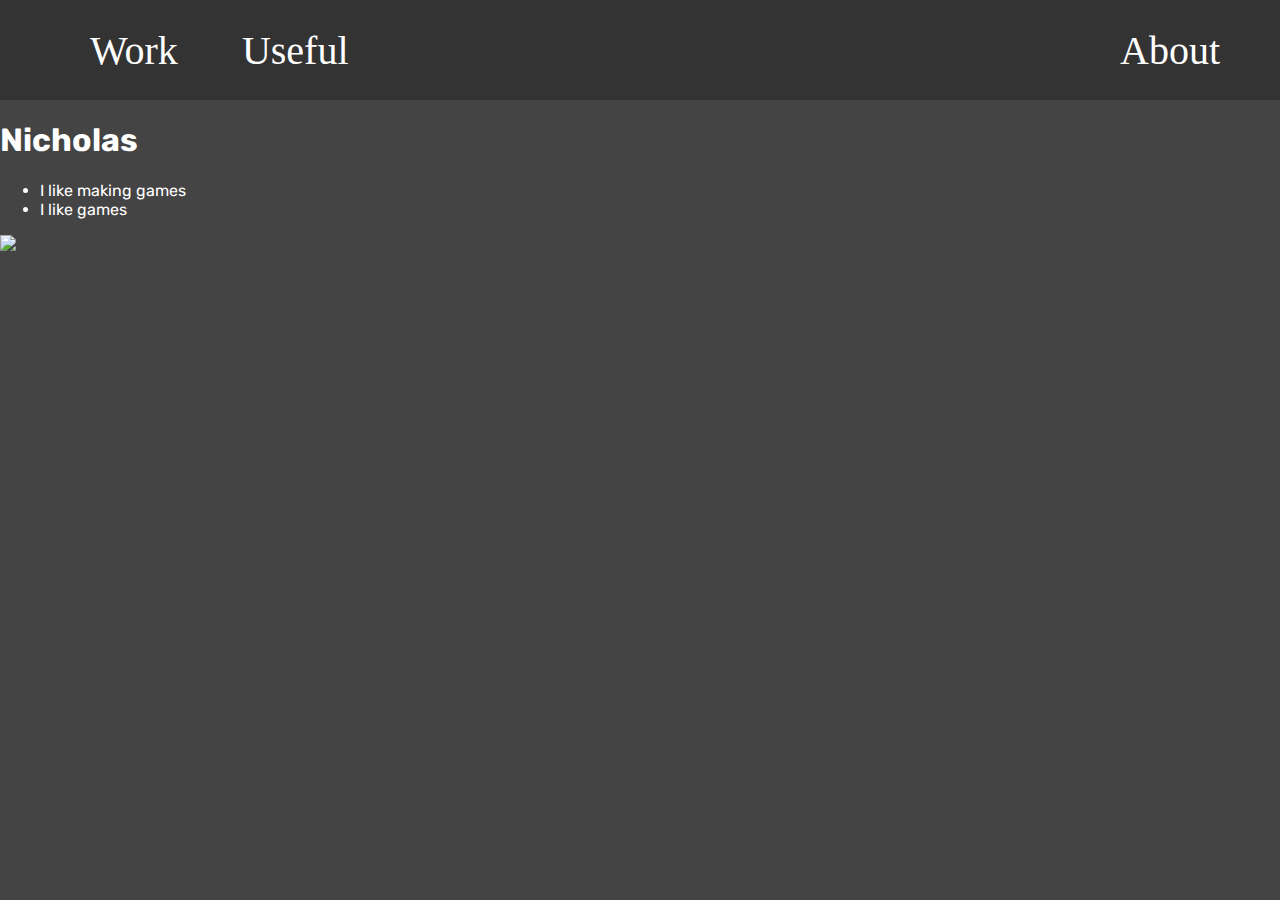
==== about.html @ 8cade965 "Create about.html" ====
<html>
  <head>
    <title>Title</title>
    <link rel="stylesheet" href="./style.css">
    </head>
  <body>
    <header>
        <nav class="Header">
            <div class="Left">
                <a href="">Work</a>
                <a href="">Useful</a>
            </div>
            <div class="Right">
                <a href="">About</a>
            </div>
        </nav>
    </header>
    <main>
      <h1>Nicholas</h1>
      <ul>
        <li>I like making games <img width="15em" src="https://i.pinimg.com/originals/00/b0/10/00b010aa0f2a594162f8928a7655f9d5.png"></li>
        <li>I like games <img width="15em" src="https://th.bing.com/th/id/R.a1c844c311b19a93a94d5eab273d7ab9?rik=NCREq5SEuaWx6w&riu=http%3a%2f%2fwww.rw-designer.com%2ficon-image%2f21521-256x256x32.png&ehk=stiac%2b%2bMa32YZd%2fF0Iy4%2bwEm75PDPoPgEvqn%2f7spyQQ%3d&risl=&pid=ImgRaw&r=0"></li>
      </ul>
      <img src="https://tr.rbxcdn.com/180DAY-13bab22cb8646be813741450bc445ac0/768/432/Image/Webp/noFilter"/>
    </main>
  </body>
</html>
---- style.css ----
@import url('https://fonts.googleapis.com/css2?family=Fira+Mono:wght@400;500;700&family=Fredoka:wght@300..700&family=Josefin+Slab:ital,wght@0,100..700;1,100..700&family=Rubik:ital,wght@0,300..900;1,300..900&display=swap');

html {
    font-family: "Rubik", serif;
}

header {
    background-color: #333333;
    display: flex;
    align-items: center;
    height: 100px;
}

.Left a {
    margin-bottom: 0px;
    margin-left: 60px;
    font-size: 40px;
    text-decoration: none;
}

.Left:first-child {
    margin-left: 30px;
}

.Right a {
    margin-bottom: 0px;
    margin-right: 60px;
    font-size: 40px;
    text-decoration: none;
}

.Header a {
    transition: 0.3s;
}

.Header{
    font-family: cursive;
    display: flex;
    justify-content: space-between;
    width: 100%;
}

.Header a:visited {
    background-color: gray;
    color: white;
}

.Header a:hover {
    transition: 0.3s;
    font-size: 50px;
}

body{
    background-color: #444444;
    color: white;
    margin: 0px;
}

body section {
    display: flex;
    justify-content: left;
    font-family: Arial, Helvetica, sans-serif;
}

.Introduction .TheRealIntroductionThatIDontHaveANameFor {
    font-family: "Rubik", serif;
    margin-left: 40px;
    font-size: 50px;
}

.TheRealIntroductionThatIDontHaveANameFor .stuff {
    font-family:'Segoe UI', Tahoma, Geneva, Verdana, sans-serif;
    margin-left: 60px;
    font-size: 30px;
}

.TheRealIntroductionThatIDontHaveANameFor .stuff ul {
    margin-left: 30px;
}

.TheRealIntroductionThatIDontHaveANameFor .stuff a {
    font-family: "Fira Mono", serif;
    font-weight: 400;
    font-style: normal;
}

footer {
    display: flex;
    flex-direction: column;
}
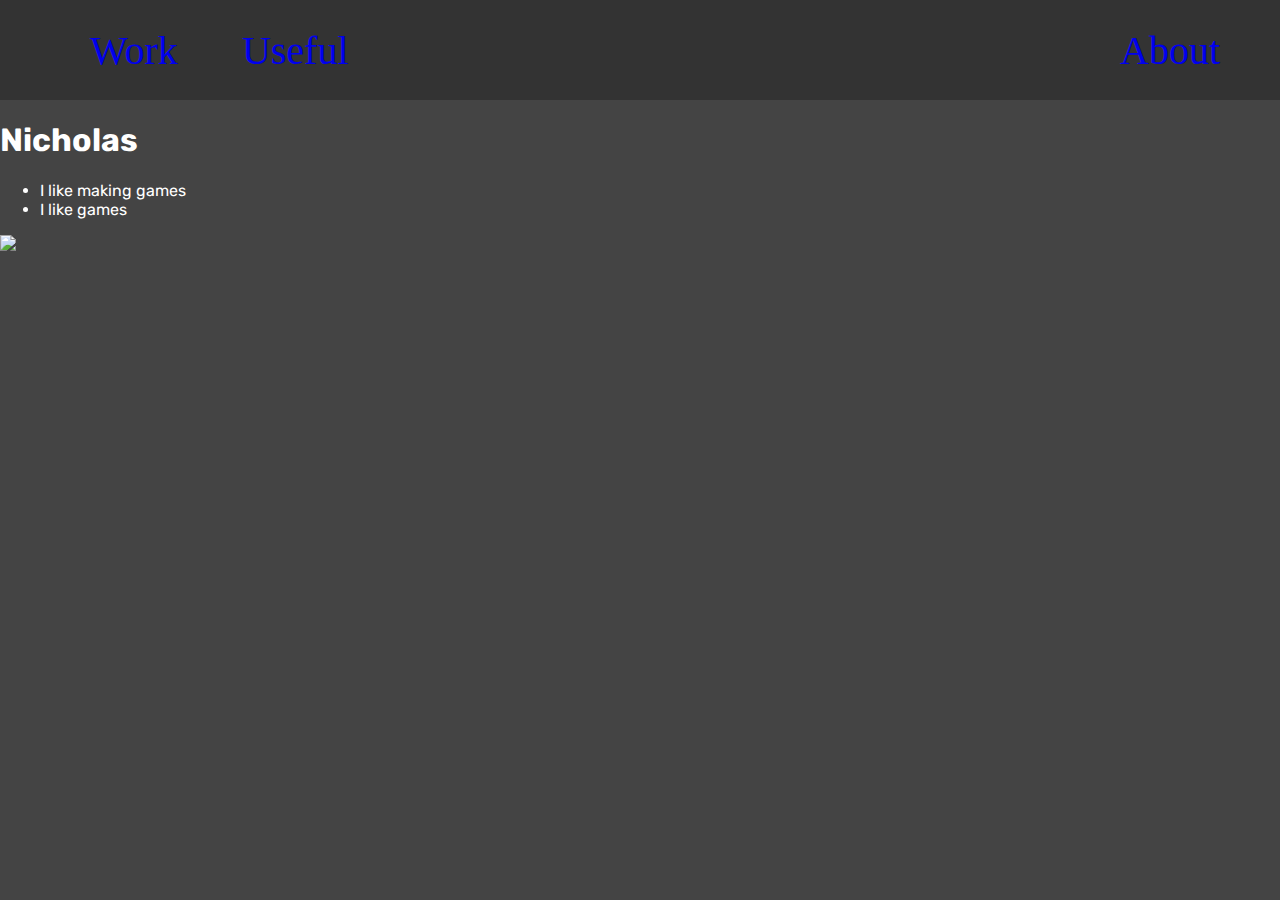
==== commit 1c262dae: "Update about.html" ====
--- a/about.html
+++ b/about.html
@@ -7,11 +7,11 @@
     <header>
         <nav class="Header">
             <div class="Left">
-                <a href="">Work</a>
-                <a href="">Useful</a>
+                <a href="index.html">Work</a>
+                <a href="useful.html">Useful</a>
             </div>
             <div class="Right">
-                <a href="">About</a>
+                <a href="about.html">About</a>
             </div>
         </nav>
     </header>
